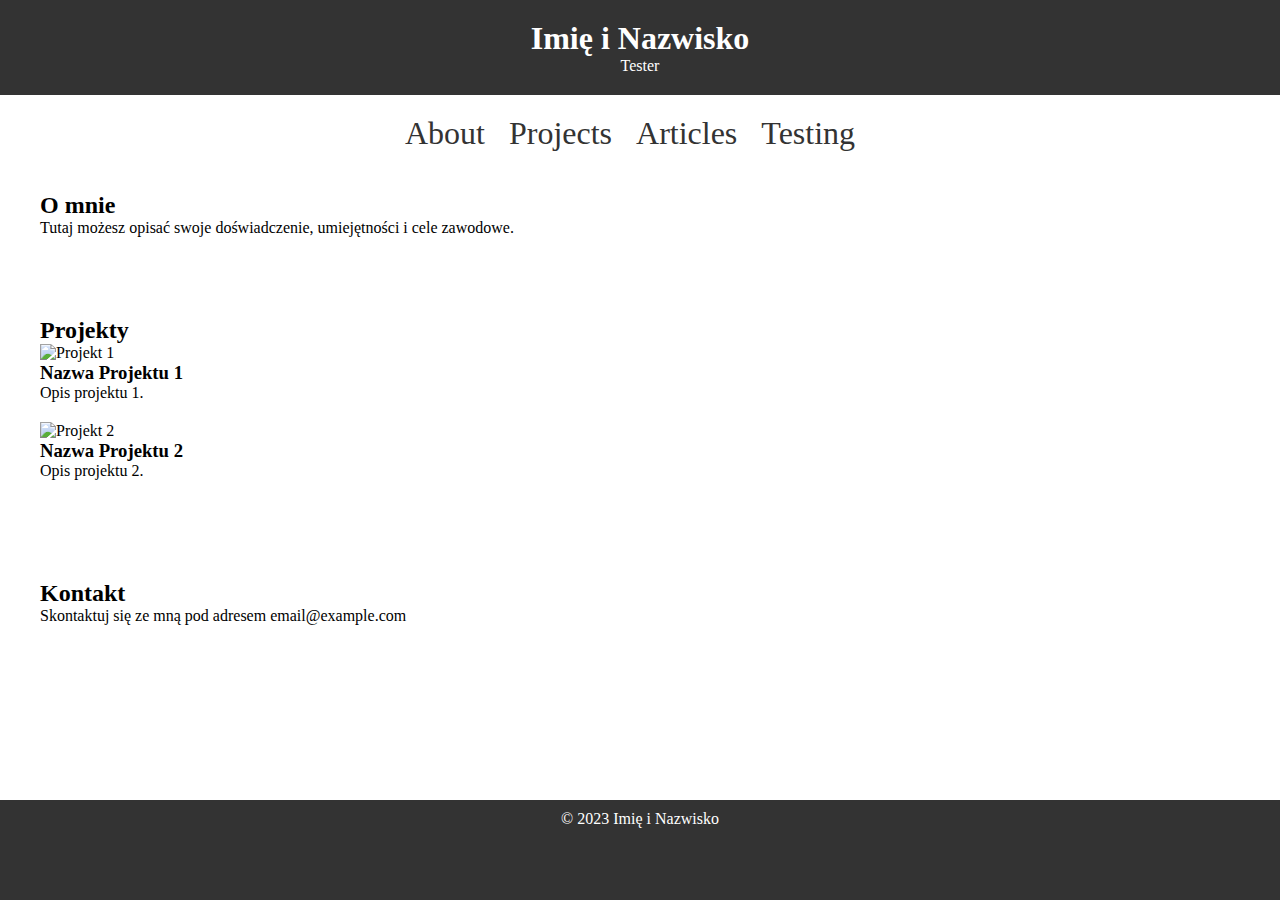
==== about.html @ d5f99030 "update" ====
<!DOCTYPE html>
<html lang="en">
<head>
    <meta charset="UTF-8">
    <meta name="viewport" content="width=device-width, initial-scale=1.0">
    <title>Moje Portfolio</title>
    <link rel="stylesheet" href="styles.css">
</head>
<body>
    <header>
        <h1>Imię i Nazwisko</h1>
        <p>Tester

        </p>
    </header>
    <nav>
        <ul>
            <li><a href="#o-mnie">About</a></li>
            <li><a href="projects.html">Projects</a></li>
            <li><a href="#articley">Articles</a></li>
            <li><a href="#articley">Testing</a></li>
           
        </ul>
    </nav>
    <section id="o-mnie">
        <h2>O mnie</h2>
        <p>Tutaj możesz opisać swoje doświadczenie, umiejętności i cele zawodowe.</p>
    </section>
    <section id="projekty">
        <h2>Projekty</h2>
        <div class="project">
            <img src="project1.jpg" alt="Projekt 1">
            <h3>Nazwa Projektu 1</h3>
            <p>Opis projektu 1.</p>
        </div>
        <div class="project">
            <img src="project2.jpg" alt="Projekt 2">
            <h3>Nazwa Projektu 2</h3>
            <p>Opis projektu 2.</p>
        </div>
        <!-- Dodaj więcej projektów tutaj -->
    </section>
    <section id="kontakt">
        <h2>Kontakt</h2>
        <p>Skontaktuj się ze mną pod adresem email@example.com</p>
    </section>
    <footer>
        <p>&copy; 2023 Imię i Nazwisko</p>
    </footer>
</body>
</html>
---- styles.css ----
/* Resetowanie domyślnych stylów przeglądarki */
* {
    margin: 0;
    padding: 0;
    box-sizing: border-box;
    
}

/* Styl nagłówka */
header {
    text-align: center;
    background-color: #333;
    color: #fff;
    padding: 20px;
}

/* Styl nawigacji */
nav ul {
    list-style: none;
    text-align: center;
    margin-top: 20px;
}

nav li {
    display: inline;
    margin-right: 20px;
    font-size: 2em;
}

nav a {
    text-decoration: none;
    color: #333;
}

/* Styl sekcji */
section {
    padding: 40px;
}

/* Styl projektów */
.project {
    margin-bottom: 20px;
}

.project img {
    max-width: 100%;
    height: auto;
}

/* Styl stopki */
footer {
    text-align: center;
    background-color: #333;
    color: #fff;
    padding: 10px;
    margin-top: auto;
    position: fixed;
    bottom: 0;
    width: 100%;
    height: 100px;   /* Height of the footer */
   
}
img {
    width:1200px;
    height:400px;
    max-width: 100%;
    }

    .column {
        float: left;
        width: 50%;
        padding: 10px;
        
      }
      
      /* Clear floats after the columns */
      .row:after {
        content: "";
        display: table;
        clear: both;
      }
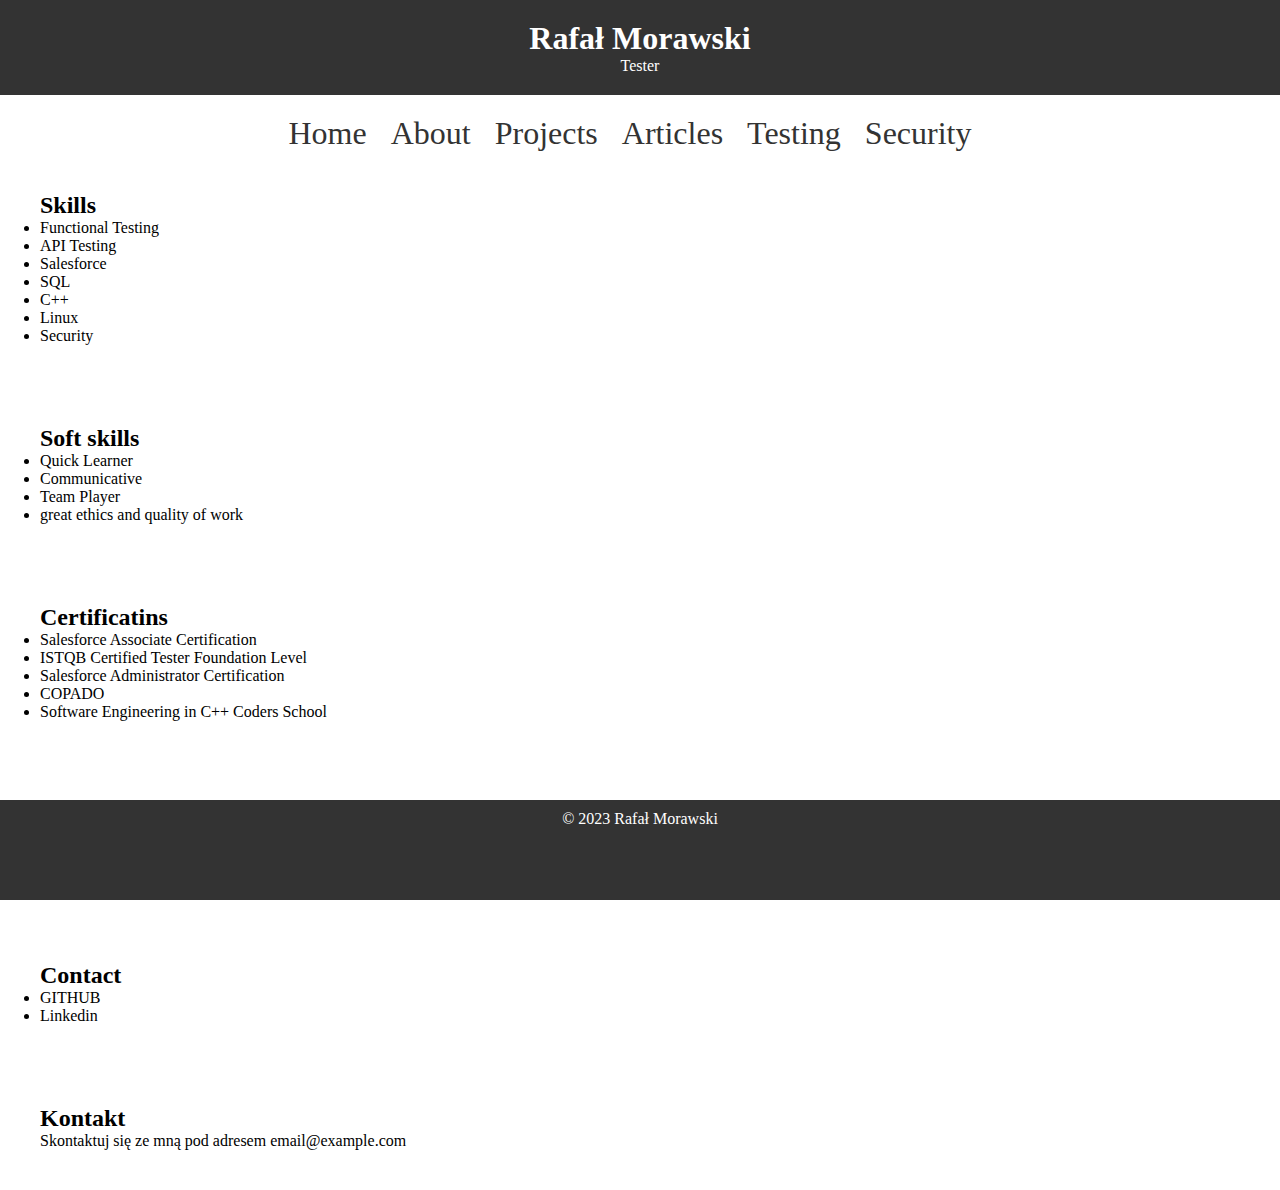
==== commit d7a13fb2: "about page" ====
--- a/about.html
+++ b/about.html
@@ -8,36 +8,73 @@
 </head>
 <body>
     <header>
-        <h1>Imię i Nazwisko</h1>
+        <h1>Rafał Morawski</h1>
         <p>Tester
 
         </p>
     </header>
     <nav>
         <ul>
-            <li><a href="#o-mnie">About</a></li>
+            <li><a href="index.html">Home</a></li>
+            <li><a href="#">About</a></li>
             <li><a href="projects.html">Projects</a></li>
-            <li><a href="#articley">Articles</a></li>
-            <li><a href="#articley">Testing</a></li>
+            <li><a href="articles.html">Articles</a></li>
+            <li><a href="testing.html">Testing</a></li>
+            <li><a href="security.html">Security</a></li>
+           
            
         </ul>
     </nav>
     <section id="o-mnie">
-        <h2>O mnie</h2>
-        <p>Tutaj możesz opisać swoje doświadczenie, umiejętności i cele zawodowe.</p>
+        <h2>Skills</h2>
+        <ul>
+            <li>Functional Testing</li>
+            <li>API Testing</li>
+            <li>Salesforce</li>
+            <li>SQL</li>
+            <li>C++</li>
+            <li>Linux</li>
+            <li>Security</li>
+          </ul>  
     </section>
-    <section id="projekty">
-        <h2>Projekty</h2>
-        <div class="project">
-            <img src="project1.jpg" alt="Projekt 1">
-            <h3>Nazwa Projektu 1</h3>
-            <p>Opis projektu 1.</p>
-        </div>
-        <div class="project">
-            <img src="project2.jpg" alt="Projekt 2">
-            <h3>Nazwa Projektu 2</h3>
-            <p>Opis projektu 2.</p>
-        </div>
+    <section id="o-mnie">
+        <h2>Soft skills</h2>
+        <ul>
+            <li>Quick Learner</li>
+            <li>Communicative</li>
+            <li>Team Player</li>
+            <li>great ethics and quality of work</li>
+          </ul>  
+        <!-- Dodaj więcej projektów tutaj -->
+    </section>
+    <section id="o-mnie">
+        <h2>Certificatins</h2>
+        <ul>
+            <li>Salesforce Associate Certification  </li>
+            <li>ISTQB Certified Tester Foundation Level</li>
+            <li>Salesforce Administrator Certification </li>
+            <li>COPADO</li>
+            <li>Software Engineering in C++ Coders School</li>
+          </ul>  
+        <!-- Dodaj więcej projektów tutaj -->
+    </section>
+    <section id="o-mnie">
+        <h2>Hobby</h2>
+        <ul>
+            <li>Pentesting </li>
+            <li>Football</li>
+            <li>Books</li>
+        
+          </ul>  
+        <!-- Dodaj więcej projektów tutaj -->
+    </section>
+    <section id="o-mnie">
+        <h2>Contact</h2>
+        <ul>
+            <li>GITHUB </li>
+            <li>Linkedin</li>
+        
+          </ul>  
         <!-- Dodaj więcej projektów tutaj -->
     </section>
     <section id="kontakt">
@@ -45,7 +82,7 @@
         <p>Skontaktuj się ze mną pod adresem email@example.com</p>
     </section>
     <footer>
-        <p>&copy; 2023 Imię i Nazwisko</p>
+        <p>&copy; 2023 Rafał Morawski</p>
     </footer>
 </body>
 </html>
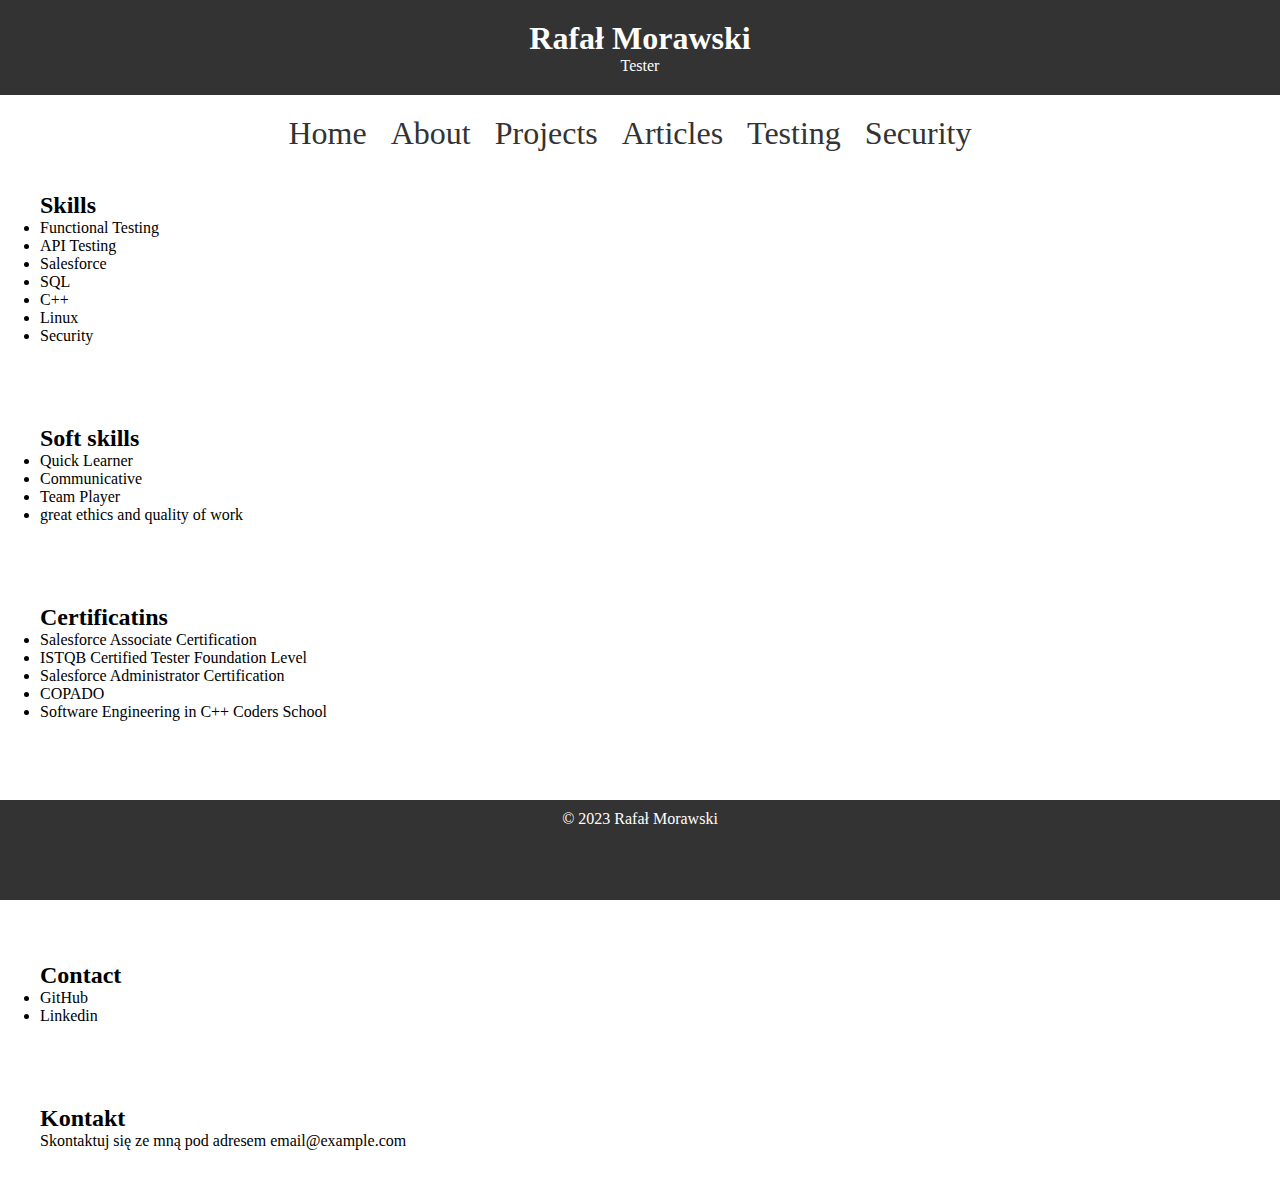
==== commit 392386dd: "projects" ====
--- a/about.html
+++ b/about.html
@@ -71,7 +71,7 @@
     <section id="o-mnie">
         <h2>Contact</h2>
         <ul>
-            <li>GITHUB </li>
+            <li>GitHub </li>
             <li>Linkedin</li>
         
           </ul>  
--- a/styles.css
+++ b/styles.css
@@ -78,4 +78,6 @@
         content: "";
         display: table;
         clear: both;
-      }+      }
+
+      .w3-round-small{border-radius:2px}.w3-round,.w3-round-medium{border-radius:4px}.w3-round-large{border-radius:8px}.w3-round-xlarge{border-radius:16px}.w3-round-xxlarge{border-radius:32px}
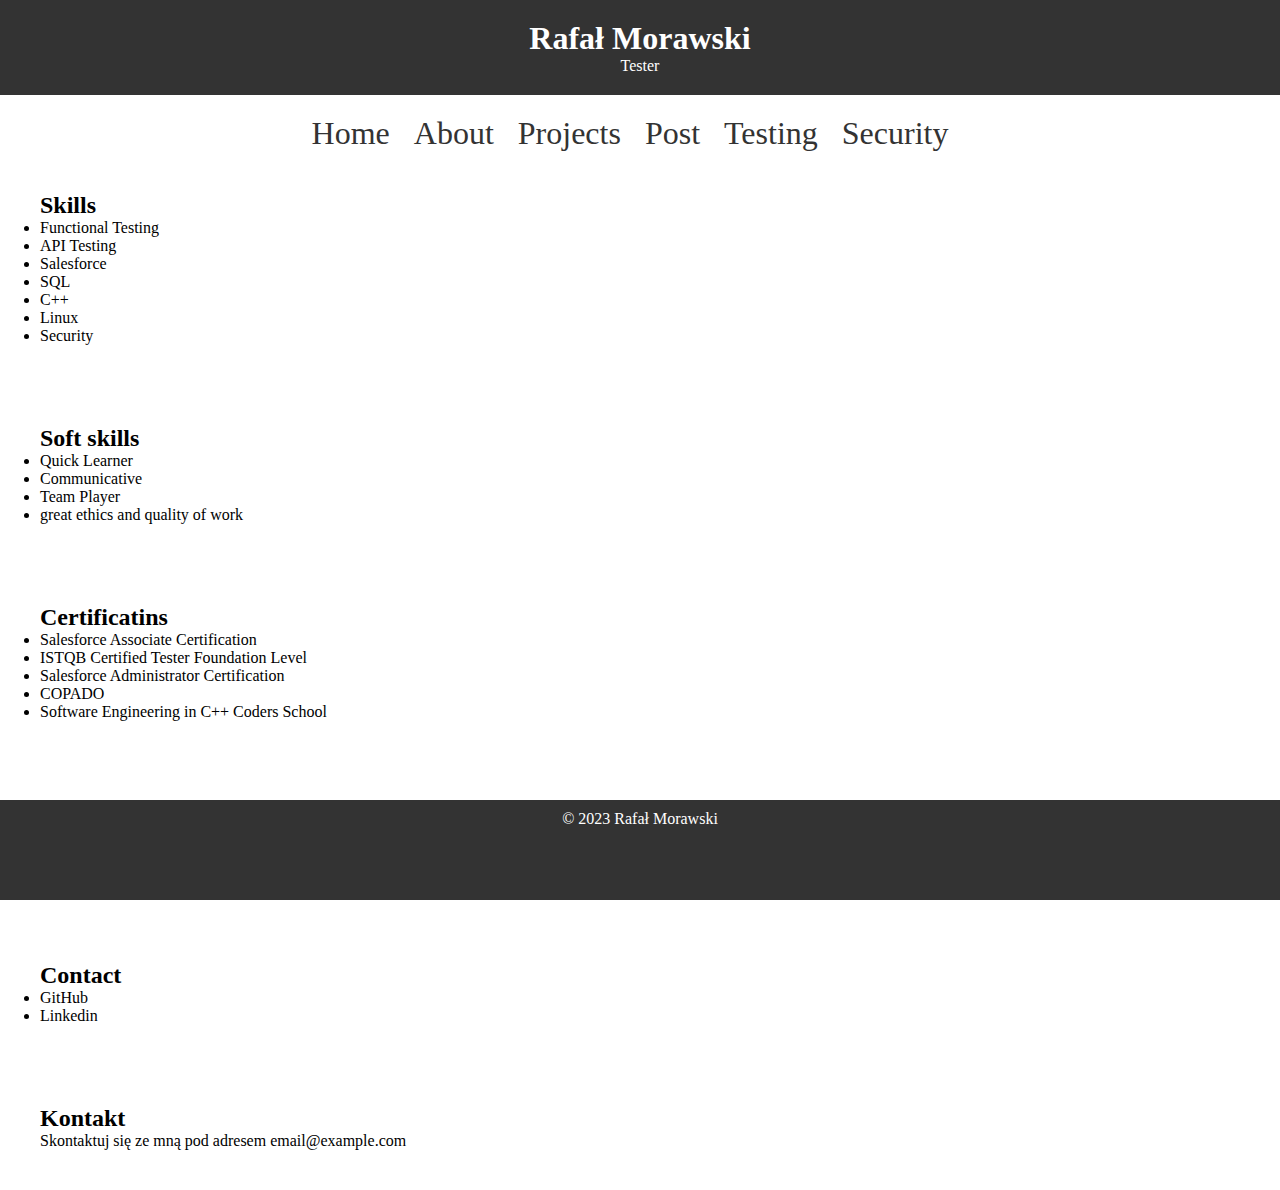
==== commit e3847dd7: "core pages done" ====
--- a/about.html
+++ b/about.html
@@ -18,7 +18,7 @@
             <li><a href="index.html">Home</a></li>
             <li><a href="#">About</a></li>
             <li><a href="projects.html">Projects</a></li>
-            <li><a href="articles.html">Articles</a></li>
+            <li><a href="post.html">Post</a></li>
             <li><a href="testing.html">Testing</a></li>
             <li><a href="security.html">Security</a></li>
            
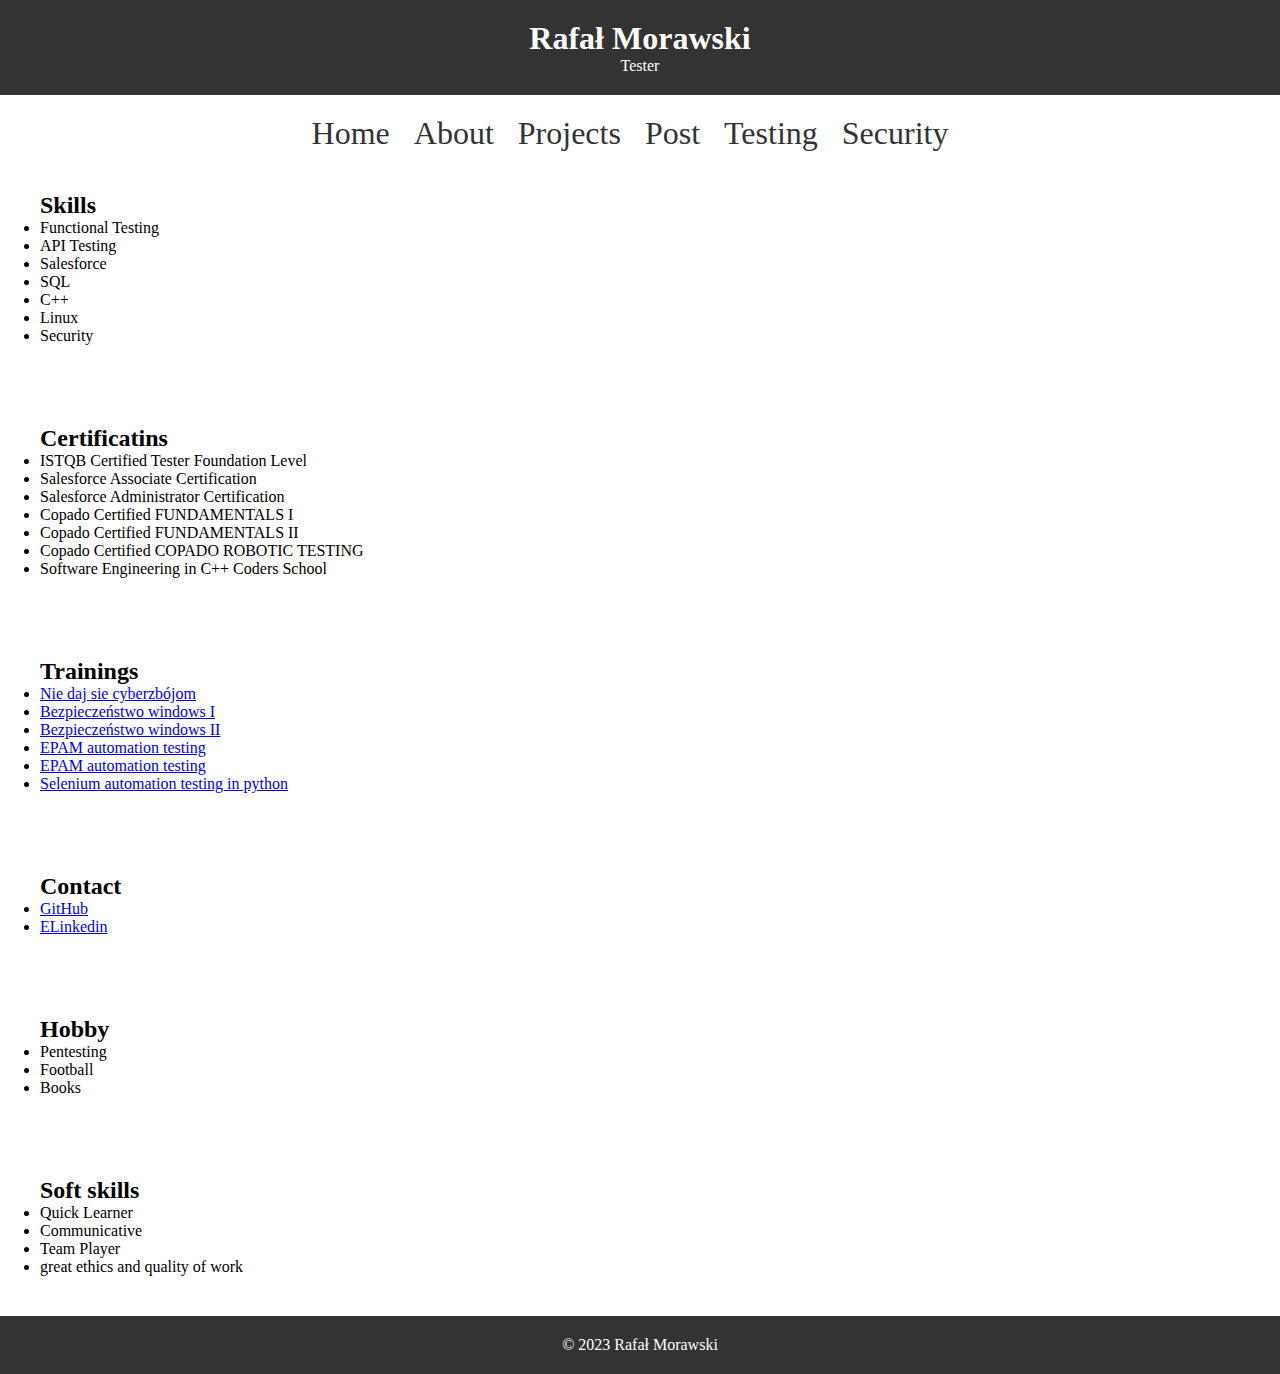
==== commit 2ef52c8e: "name pick, certs" ====
--- a/about.html
+++ b/about.html
@@ -37,24 +37,45 @@
             <li>Security</li>
           </ul>  
     </section>
+    
     <section id="o-mnie">
-        <h2>Soft skills</h2>
+        <h2>Certificatins</h2>
         <ul>
-            <li>Quick Learner</li>
-            <li>Communicative</li>
-            <li>Team Player</li>
-            <li>great ethics and quality of work</li>
+            <li>ISTQB Certified Tester Foundation Level</li>
+            <li>Salesforce Associate Certification  </li>
+            <li>Salesforce Administrator Certification </li>
+            <li>Copado Certified FUNDAMENTALS I</li>
+            <li>Copado Certified FUNDAMENTALS II</li>
+            <li>Copado Certified COPADO ROBOTIC TESTING</li>
+            <li>Software Engineering in C++ Coders School</li>
           </ul>  
         <!-- Dodaj więcej projektów tutaj -->
     </section>
     <section id="o-mnie">
-        <h2>Certificatins</h2>
+        <h2>Trainings</h2>
         <ul>
-            <li>Salesforce Associate Certification  </li>
-            <li>ISTQB Certified Tester Foundation Level</li>
-            <li>Salesforce Administrator Certification </li>
-            <li>COPADO</li>
-            <li>Software Engineering in C++ Coders School</li>
+           <!-- <li>
+            <li><a href="c0e79142745a1f7b164dd371e9618e0a.pdf" target="_blank">Selenium automation testing in python </a><li>
+           </li> -->
+          
+             
+                <li><a href="certyfikat.pdf" target="_blank">Nie daj sie cyberzbójom</a></li>
+                <li><a href="certyfikat-1.pdf" target="_blank">Bezpieczeństwo windows I</a></li>
+                <li><a href="certyfikat windws 2.pdf" target="_blank">Bezpieczeństwo windows II</a></li>
+                <li><a href="EPAM University_Morawski.pdf" target="_blank">EPAM automation testing</a></li>
+                <li><a href="certyfikat-2.pdf" target="_blank">EPAM automation testing</a></li>
+                    <li><a href="c0e79142745a1f7b164dd371e9618e0a.pdf" target="_blank">Selenium automation testing in python </a>
+                   </li>
+          </ul>  
+    </section>
+
+    <section id="o-mnie">
+        <h2>Contact</h2>
+        <ul>
+            
+            <li><a href="https://github.com/MorawskiR" target="_blank">GitHub</a></li>
+            <li><a href="https://www.linkedin.com/in/rafa%C5%82-morawski-437162146/" target="_blank">ELinkedin</a></li>
+  
           </ul>  
         <!-- Dodaj więcej projektów tutaj -->
     </section>
@@ -69,17 +90,14 @@
         <!-- Dodaj więcej projektów tutaj -->
     </section>
     <section id="o-mnie">
-        <h2>Contact</h2>
+        <h2>Soft skills</h2>
         <ul>
-            <li>GitHub </li>
-            <li>Linkedin</li>
-        
+            <li>Quick Learner</li>
+            <li>Communicative</li>
+            <li>Team Player</li>
+            <li>great ethics and quality of work</li>
           </ul>  
         <!-- Dodaj więcej projektów tutaj -->
-    </section>
-    <section id="kontakt">
-        <h2>Kontakt</h2>
-        <p>Skontaktuj się ze mną pod adresem email@example.com</p>
     </section>
     <footer>
         <p>&copy; 2023 Rafał Morawski</p>
--- a/styles.css
+++ b/styles.css
@@ -52,13 +52,7 @@
     text-align: center;
     background-color: #333;
     color: #fff;
-    padding: 10px;
-    margin-top: auto;
-    position: fixed;
-    bottom: 0;
-    width: 100%;
-    height: 100px;   /* Height of the footer */
-   
+    padding: 20px;
 }
 img {
     width:1200px;
@@ -66,7 +60,7 @@
     max-width: 100%;
     }
 
-    .column {
+    .column .column1{
         float: left;
         width: 50%;
         padding: 10px;
@@ -81,3 +75,14 @@
       }
 
       .w3-round-small{border-radius:2px}.w3-round,.w3-round-medium{border-radius:4px}.w3-round-large{border-radius:8px}.w3-round-xlarge{border-radius:16px}.w3-round-xxlarge{border-radius:32px}
+
+      @media only screen and (max-width: 600px) {
+      
+        .column .column1{
+            display: flex;
+            flex-direction: column;
+            align-items: flex-start;
+            gap: 1em;
+            
+          }
+        }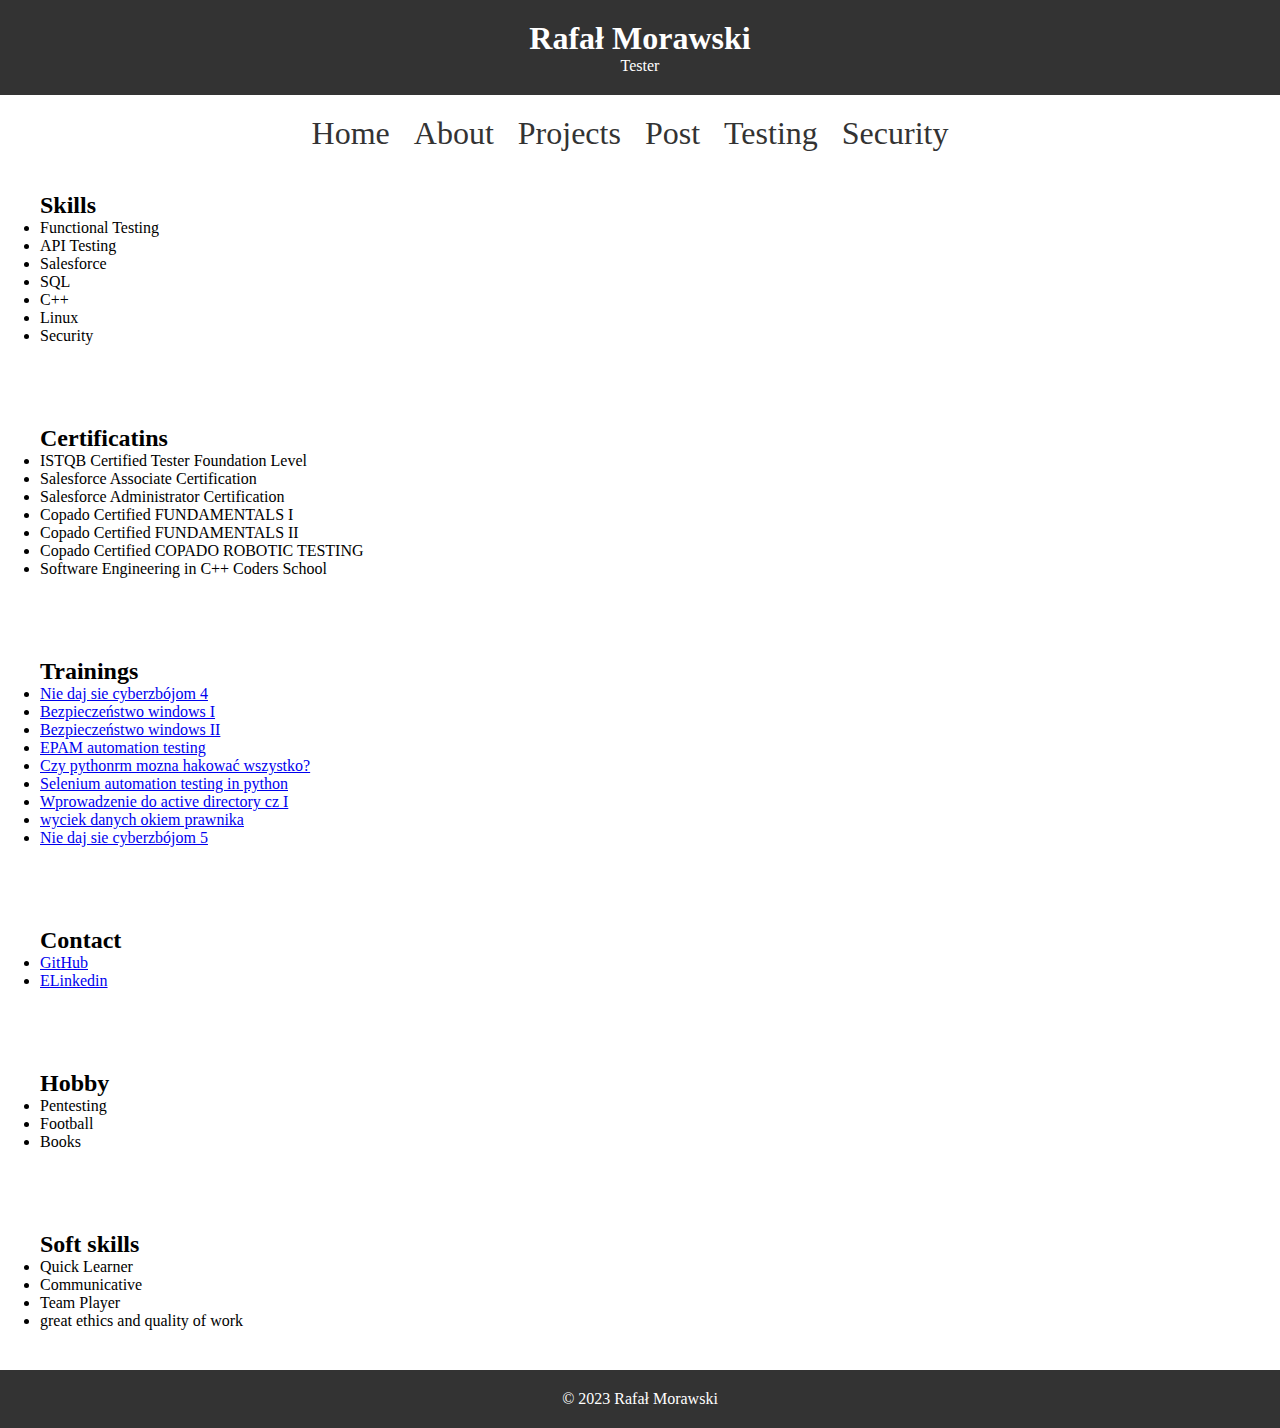
==== commit 06d8d88e: "changes and pdfs" ====
--- a/about.html
+++ b/about.html
@@ -59,13 +59,19 @@
            </li> -->
           
              
-                <li><a href="certyfikat.pdf" target="_blank">Nie daj sie cyberzbójom</a></li>
+                <li><a href="certyfikat.pdf" target="_blank">Nie daj sie cyberzbójom 4</a></li>
                 <li><a href="certyfikat-1.pdf" target="_blank">Bezpieczeństwo windows I</a></li>
                 <li><a href="certyfikat windws 2.pdf" target="_blank">Bezpieczeństwo windows II</a></li>
                 <li><a href="EPAM University_Morawski.pdf" target="_blank">EPAM automation testing</a></li>
-                <li><a href="certyfikat-2.pdf" target="_blank">EPAM automation testing</a></li>
+                <li><a href="certyfikat-2.pdf" target="_blank">Czy pythonrm mozna hakować wszystko?</a></li>
                     <li><a href="c0e79142745a1f7b164dd371e9618e0a.pdf" target="_blank">Selenium automation testing in python </a>
                    </li>
+                   <li><a href="active directory.pdf" target="_blank">Wprowadzenie do active directory cz I </a>
+                   </li>
+                   <li><a href="wyciek danych okiem prawnika.pdf" target="_blank">wyciek danych okiem prawnika </a>
+                   </li>
+                   
+                <li><a href="zboje5.pdf" target="_blank">Nie daj sie cyberzbójom 5</a></li>
           </ul>  
     </section>
 
--- a/styles.css
+++ b/styles.css
@@ -5,7 +5,6 @@
     box-sizing: border-box;
     
 }
-
 /* Styl nagłówka */
 header {
     text-align: center;
@@ -46,7 +45,37 @@
     max-width: 100%;
     height: auto;
 }
+#wrapper
+{
+    margin: auto;
+}
+#wrapper2
+{
+    margin: auto;
+    padding-bottom: 50px;
 
+}
+#buttonReset, #buttonBack
+{
+    border: 1px solid black; 
+    background-color: lightgreen; 
+    width: 100px;
+    height: 30px;
+    margin-right: 1%;
+    margin-bottom: 1%;
+    display: flex;
+}
+#demo3, #demo4, #demo5, #demo5, #demo6, #demo7, #demo8
+{
+    border: 1px solid black; 
+    background-color: lightgreen; 
+    width: 100px;
+    height: 30px;
+    /* margin-right: 1%;
+    margin-bottom: 1%; */
+    display: flex;
+float: left;
+}
 /* Styl stopki */
 footer {
     text-align: center;
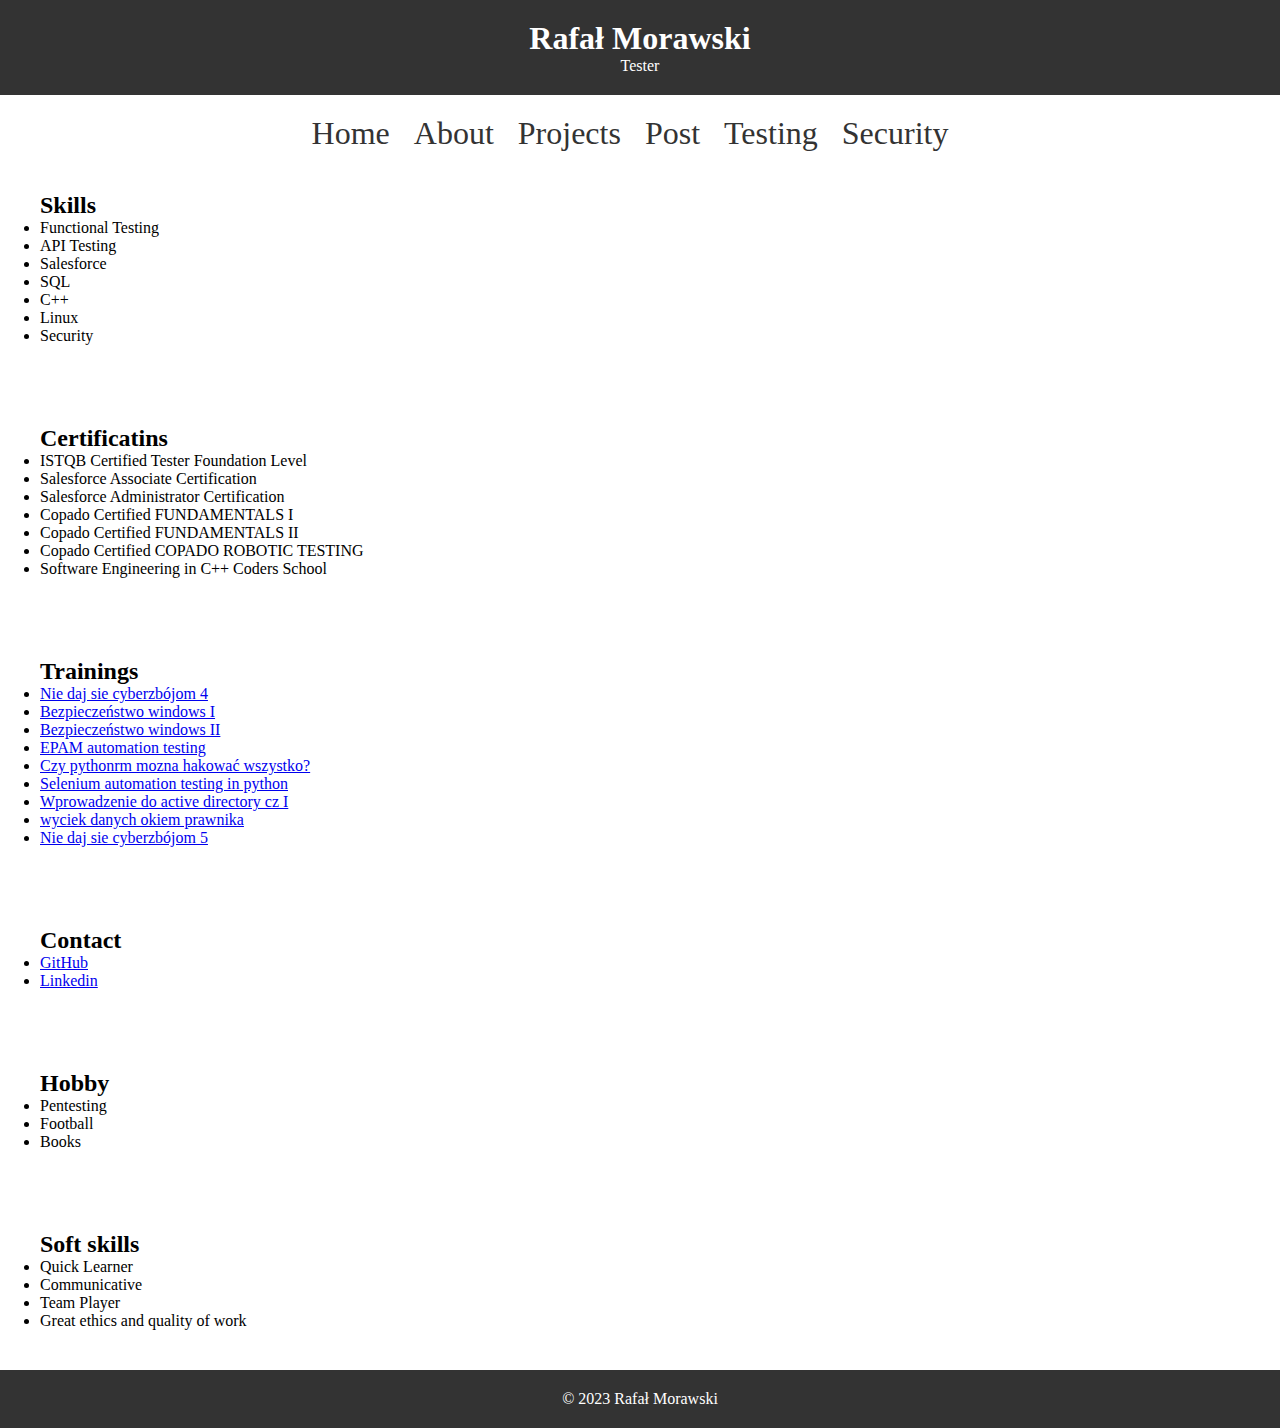
==== commit 4f7179eb: "namepickerdziewczynki" ====
--- a/about.html
+++ b/about.html
@@ -80,7 +80,7 @@
         <ul>
             
             <li><a href="https://github.com/MorawskiR" target="_blank">GitHub</a></li>
-            <li><a href="https://www.linkedin.com/in/rafa%C5%82-morawski-437162146/" target="_blank">ELinkedin</a></li>
+            <li><a href="https://www.linkedin.com/in/rafa%C5%82-morawski-437162146/" target="_blank">Linkedin</a></li>
   
           </ul>  
         <!-- Dodaj więcej projektów tutaj -->
@@ -101,7 +101,7 @@
             <li>Quick Learner</li>
             <li>Communicative</li>
             <li>Team Player</li>
-            <li>great ethics and quality of work</li>
+            <li>Great ethics and quality of work</li>
           </ul>  
         <!-- Dodaj więcej projektów tutaj -->
     </section>
--- a/styles.css
+++ b/styles.css
@@ -74,7 +74,7 @@
     /* margin-right: 1%;
     margin-bottom: 1%; */
     display: flex;
-float: left;
+    float: left;
 }
 /* Styl stopki */
 footer {
@@ -82,6 +82,7 @@
     background-color: #333;
     color: #fff;
     padding: 20px;
+    clear: both;
 }
 img {
     width:1200px;
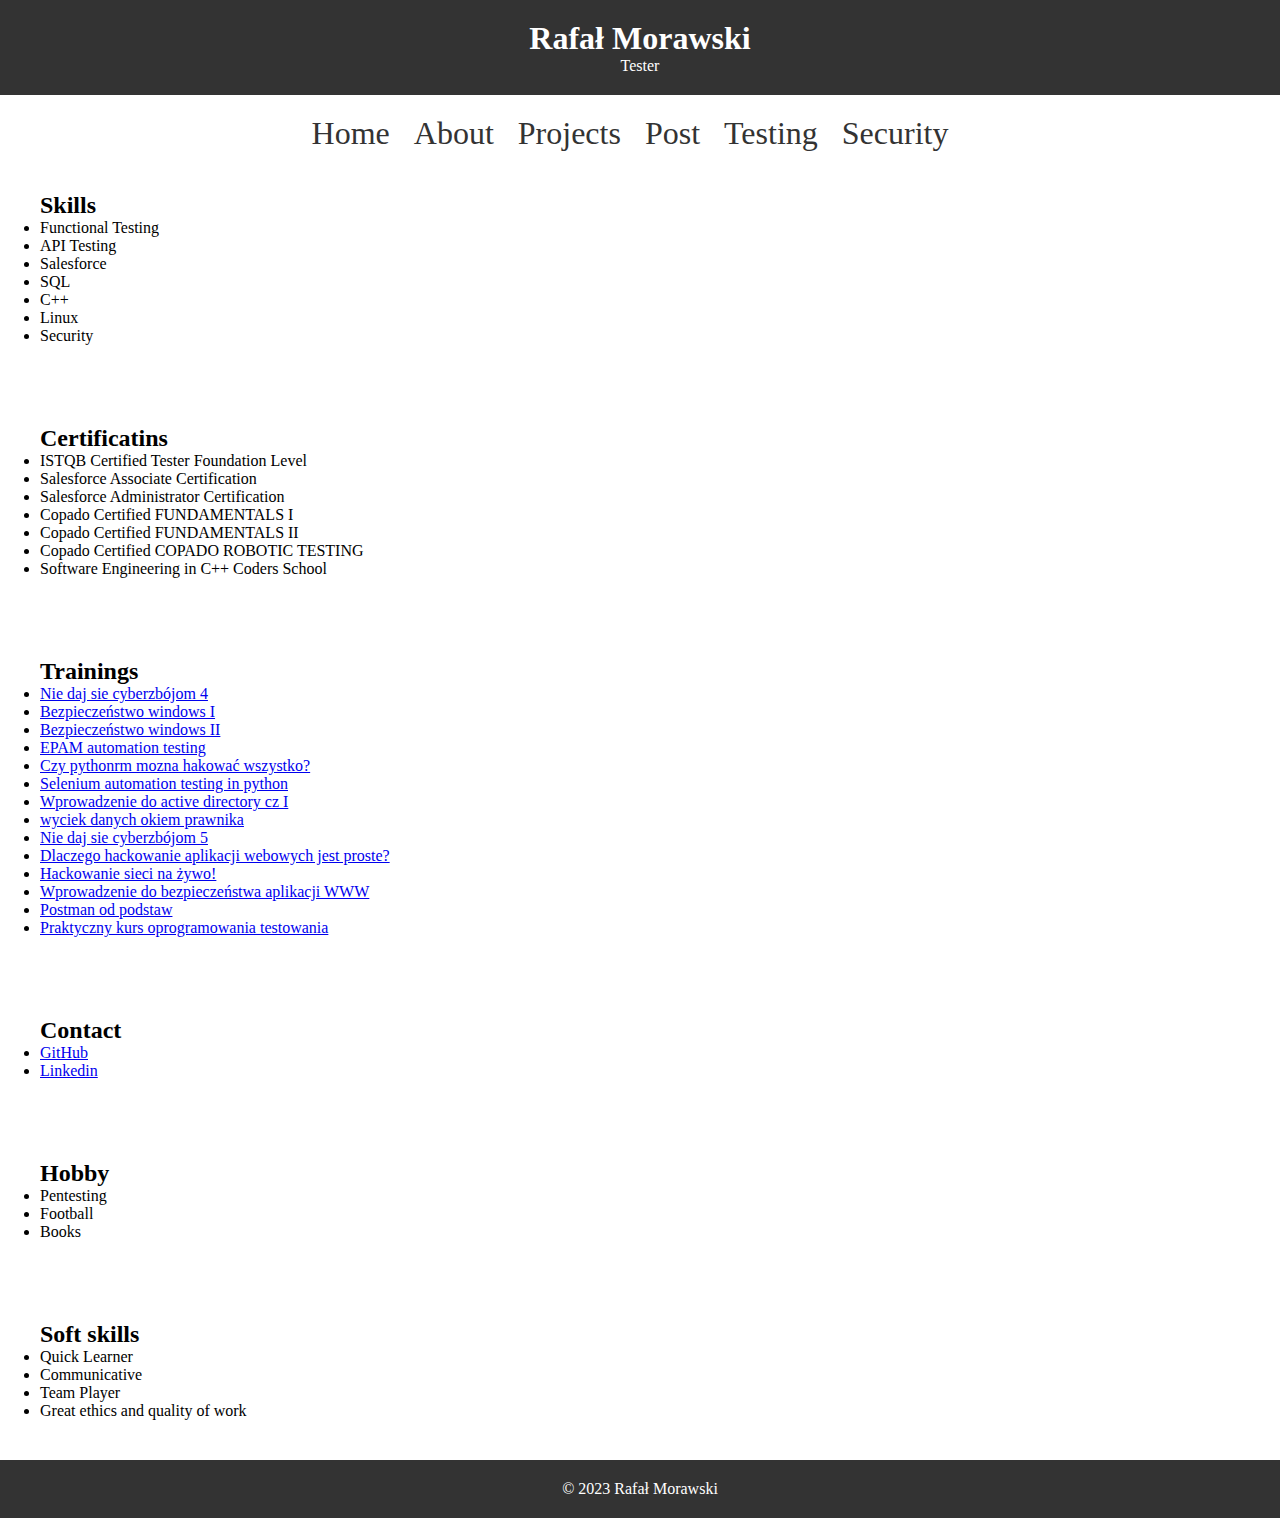
==== commit d046f726: "add certs" ====
--- a/about.html
+++ b/about.html
@@ -64,14 +64,18 @@
                 <li><a href="certyfikat windws 2.pdf" target="_blank">Bezpieczeństwo windows II</a></li>
                 <li><a href="EPAM University_Morawski.pdf" target="_blank">EPAM automation testing</a></li>
                 <li><a href="certyfikat-2.pdf" target="_blank">Czy pythonrm mozna hakować wszystko?</a></li>
-                    <li><a href="c0e79142745a1f7b164dd371e9618e0a.pdf" target="_blank">Selenium automation testing in python </a>
-                   </li>
-                   <li><a href="active directory.pdf" target="_blank">Wprowadzenie do active directory cz I </a>
-                   </li>
-                   <li><a href="wyciek danych okiem prawnika.pdf" target="_blank">wyciek danych okiem prawnika </a>
-                   </li>
-                   
+                <li><a href="c0e79142745a1f7b164dd371e9618e0a.pdf" target="_blank">Selenium automation testing in python </a></li>
+                <li><a href="active directory.pdf" target="_blank">Wprowadzenie do active directory cz I </a></li>
+                <li><a href="wyciek danych okiem prawnika.pdf" target="_blank">wyciek danych okiem prawnika </a></li>  
                 <li><a href="zboje5.pdf" target="_blank">Nie daj sie cyberzbójom 5</a></li>
+                <li><a href="dlaczego hack app jest proste.pdf" target="_blank">Dlaczego hackowanie aplikacji webowych jest proste? </a></li>
+                <li><a href="#" target="_blank">Hackowanie sieci na żywo! </a></li>
+                <li><a href="Wprowadzenie do bezpieczeństwa aplikacji WWW.pdf" target="_blank">Wprowadzenie do bezpieczeństwa aplikacji WWW </a></li>
+                <li><a href="postman.pdf" target="_blank">Postman od podstaw</a></li>
+                <li><a href="UC-71f22c64-3264-4e35-b3fa-9bfd6d3c8a8b.pdf" target="_blank">Praktyczny kurs oprogramowania testowania</a></li>
+                
+
+
           </ul>  
     </section>
 
